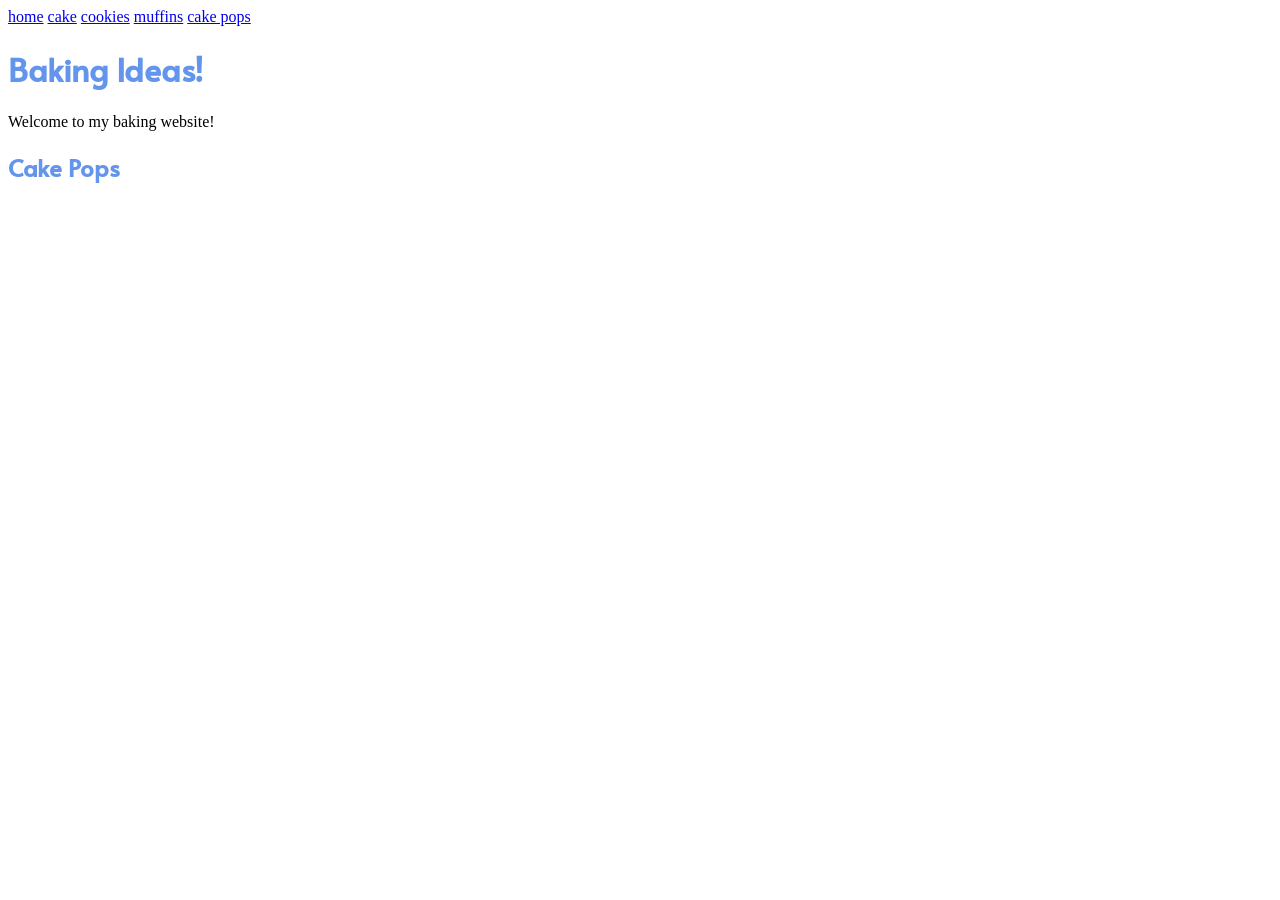
==== cake pops.html @ 3ff0644e "home page" ====
<!doctype html>
<html lang="en">
    <head>
        <meta charset="UTF-8" />
        <meta name="viewport" content="width=device-width, initial-scale=1.0" />
        <title>Baking!</title>
        <link rel="stylesheet" href="./styles.css"
        <link rel="preconnect" href="https://fonts.googleapis.com">
        <link rel="preconnect" href="https://fonts.gstatic.com" crossorigin>
        <link href="https://fonts.googleapis.com/css2?family=Alata&display=swap" rel="stylesheet">
        <link href="https://fonts.googleapis.com/css2?family=Inria+Serif:ital,wght@0,300;0,400;0,700;1,300;1,400;1,700&display=swap" rel="stylesheet">
    </head>
    <body>
        <nav>
            <a href="index.html">home</a>
            <a href="cake.html">cake</a>
            <a href="cookies.html">cookies</a>
            <a href="muffins.html">muffins</a>
            <a href="cake pops.html">cake pops</a>
        </nav>
        <header></header>
        <main>
            <h1 style="color:cornflowerblue;"> Baking Ideas!</h1>
             Welcome to my baking website!
            <h2 style="color:cornflowerblue;">Cake Pops</h2>
        </main>
        <footer></footer>
    </body>
</html>
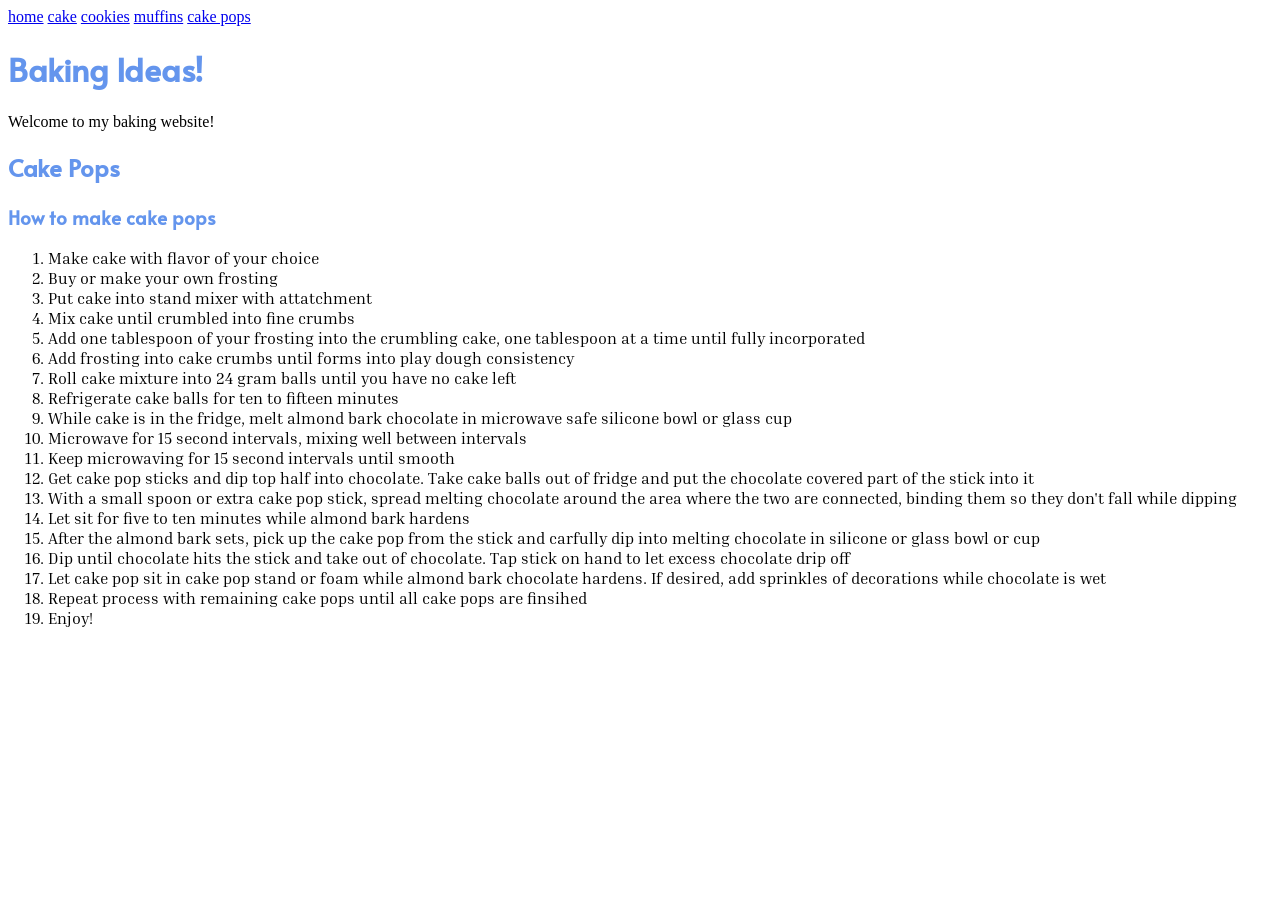
==== commit 049973cf: "cake pop update yay" ====
--- a/cake pops.html
+++ b/cake pops.html
@@ -23,6 +23,28 @@
             <h1 style="color:cornflowerblue;"> Baking Ideas!</h1>
              Welcome to my baking website!
             <h2 style="color:cornflowerblue;">Cake Pops</h2>
+            <h3 style="color:cornflowerblue;">How to make cake pops</h3>
+                <ol>
+                    <li>Make cake with flavor of your choice</li>
+                    <li>Buy or make your own frosting</li>
+                    <li>Put cake into stand mixer with attatchment</li>
+                    <li>Mix cake until crumbled into fine crumbs</li>
+                    <li>Add one tablespoon of your frosting into the crumbling cake, one tablespoon at a time until fully incorporated</li>
+                    <li>Add frosting into cake crumbs until forms into play dough consistency</li>
+                    <li>Roll cake mixture into 24 gram balls until you have no cake left</li>
+                    <li>Refrigerate cake balls for ten to fifteen minutes</li>
+                    <li>While cake is in the fridge, melt almond bark chocolate in microwave safe silicone bowl or glass cup</li>
+                    <li>Microwave for 15 second intervals, mixing well between intervals</li>
+                    <li>Keep microwaving for 15 second intervals until smooth</li>
+                    <li>Get cake pop sticks and dip top half into chocolate. Take cake balls out of fridge and put the chocolate covered part of the stick into it</li>
+                    <li>With a small spoon or extra cake pop stick, spread melting chocolate around the area where the two are connected, binding them so they don't fall while dipping</li>
+                    <li>Let sit for five to ten minutes while almond bark hardens</li>
+                    <li>After the almond bark sets, pick up the cake pop from the stick and carfully dip into melting chocolate in silicone or glass bowl or cup</li>
+                    <li>Dip until chocolate hits the stick and take out of chocolate. Tap stick on hand to let excess chocolate drip off</li>
+                    <li>Let cake pop sit in cake pop stand or foam while almond bark chocolate hardens. If desired, add sprinkles of decorations while chocolate is wet</li>
+                    <li>Repeat process with remaining cake pops until all cake pops are finsihed</li>
+                    <li>Enjoy!</li>
+                </ol>
         </main>
         <footer></footer>
     </body>
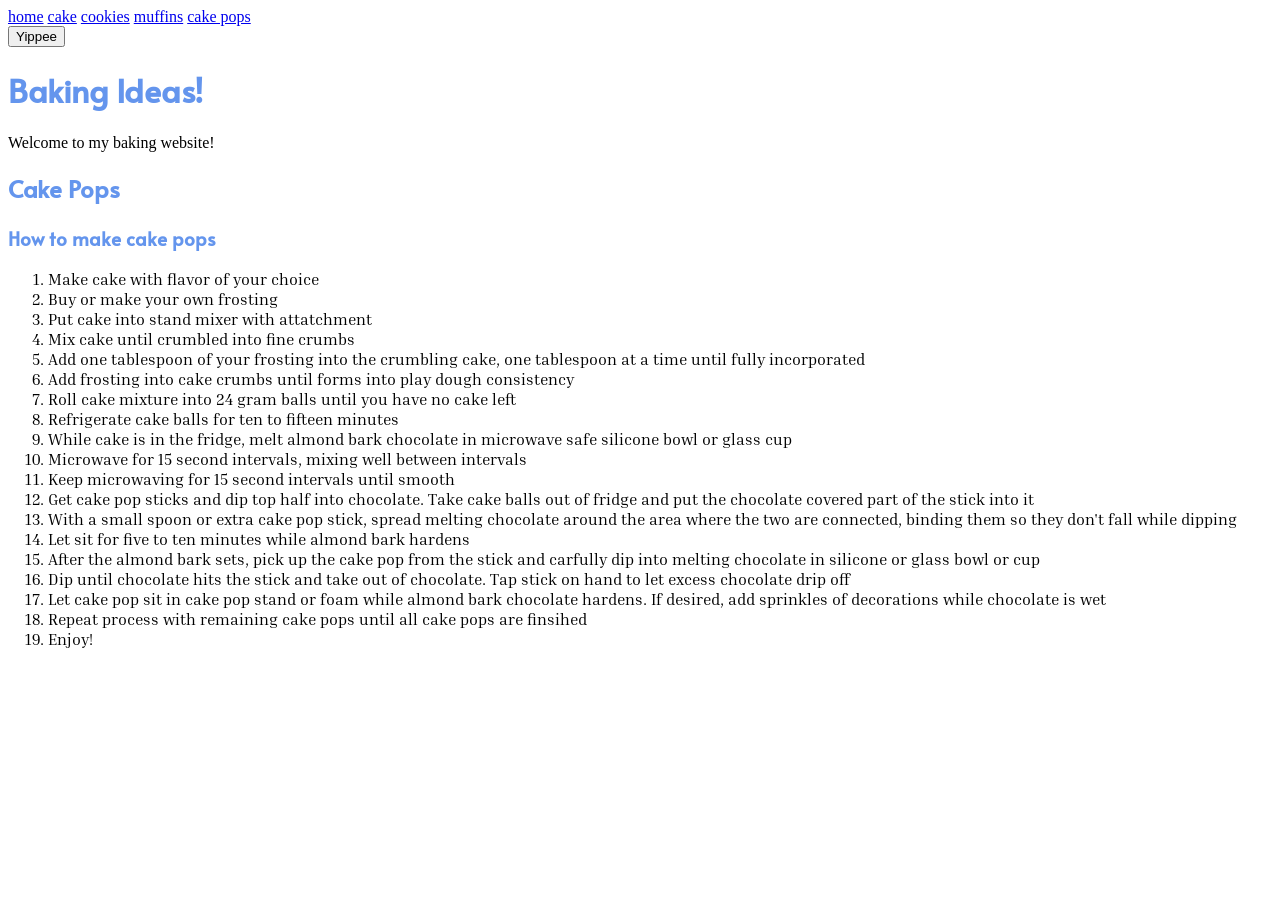
==== commit 4a1a9918: "button" ====
--- a/cake pops.html
+++ b/cake pops.html
@@ -20,6 +20,7 @@
         </nav>
         <header></header>
         <main>
+            <button type="button" class="btn btn-primary">Yippee</button>
             <h1 style="color:cornflowerblue;"> Baking Ideas!</h1>
              Welcome to my baking website!
             <h2 style="color:cornflowerblue;">Cake Pops</h2>
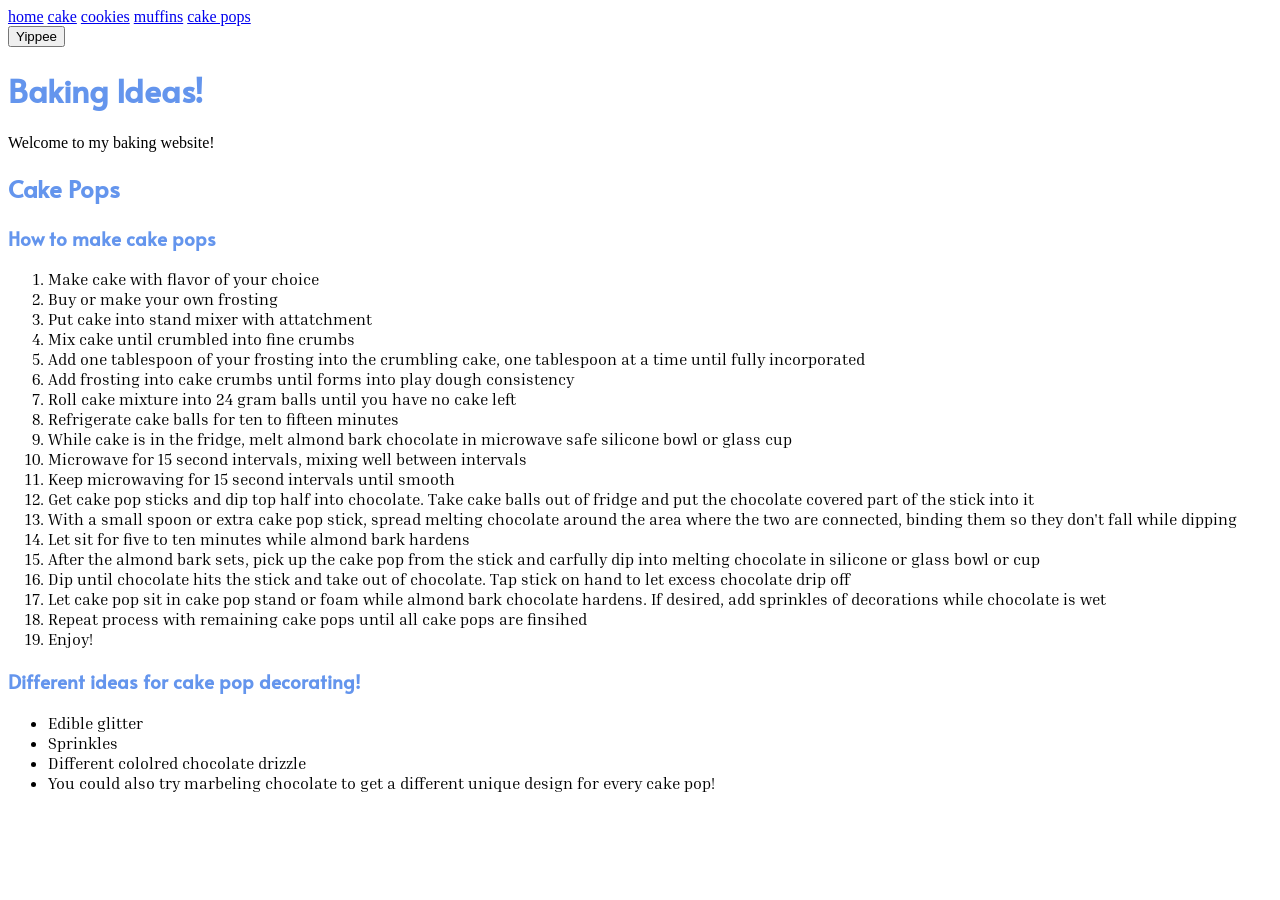
==== commit d6e27c48: "cake pop decor" ====
--- a/cake pops.html
+++ b/cake pops.html
@@ -46,6 +46,13 @@
                     <li>Repeat process with remaining cake pops until all cake pops are finsihed</li>
                     <li>Enjoy!</li>
                 </ol>
+                <h3 style="color:cornflowerblue;">Different ideas for cake pop decorating!</h3>
+                <ul>
+                    <li>Edible glitter</li>
+                    <li>Sprinkles</li>
+                    <li>Different cololred chocolate drizzle</li>
+                    <li>You could also try marbeling chocolate to get a different unique design for every cake pop!</li>
+                </ul>
         </main>
         <footer></footer>
     </body>
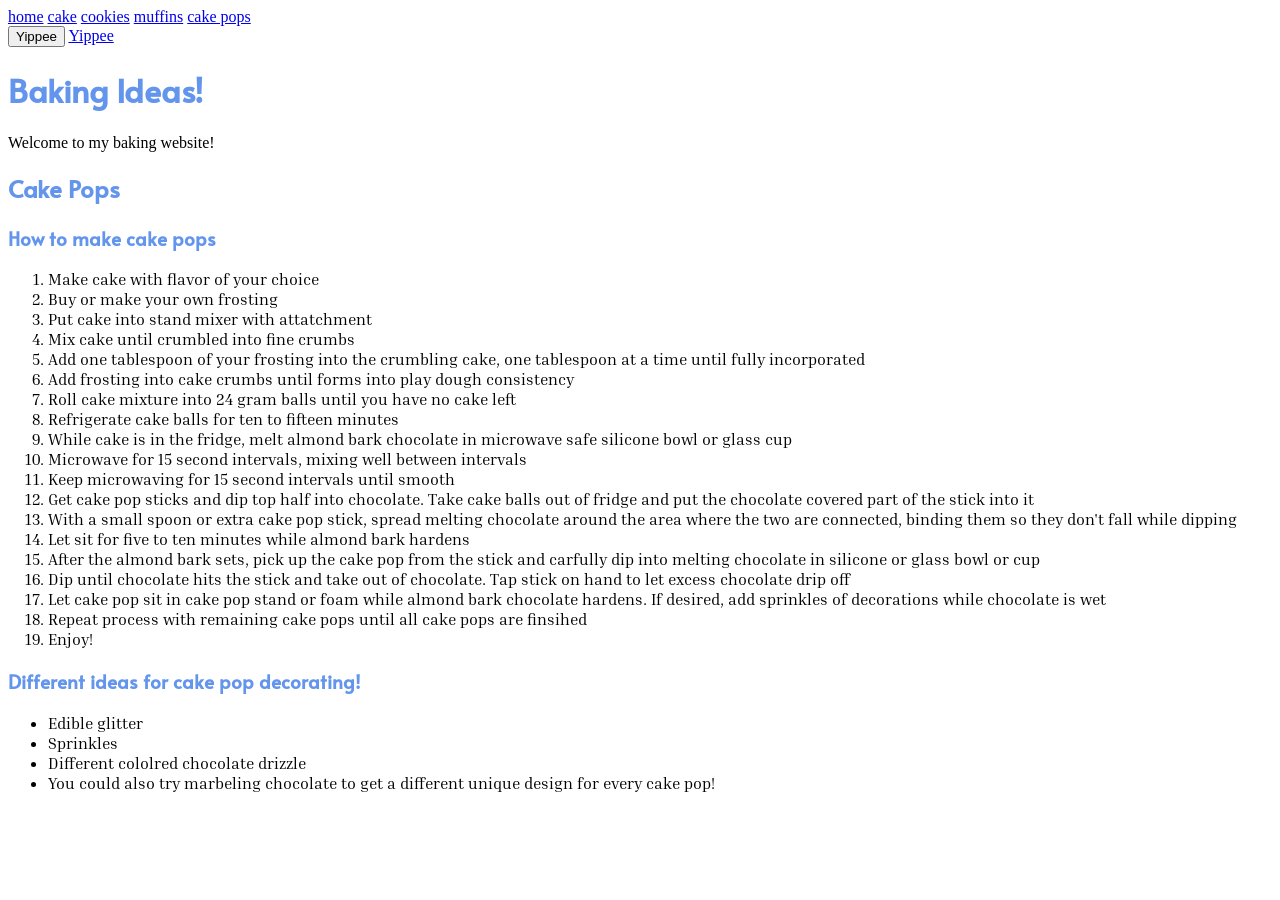
==== commit 199e5941: "yippee link" ====
--- a/cake pops.html
+++ b/cake pops.html
@@ -21,6 +21,7 @@
         <header></header>
         <main>
             <button type="button" class="btn btn-primary">Yippee</button>
+                <a href="https://www.google.com/search?q=brookies&sca_esv=c406db5fd7296d65&rlz=1CAEDYW_enUS1070&udm=2&biw=1366&bih=647&ei=RUiTatXfMtP9ptQPzoyoiQw&ved=0ahUKEwiVlq7M3caWAxXTvokEHU4GKsEQ4dUDCBE&uact=5&oq=brookies&gs_lp=Egtnd3Mtd2l6LWltZyIIYnJvb2tpZXNI6BFQ-gdYvhBwAXgAkAEAmAEAoAEAqgEAsAEAuAEDyAEA-AEBmAIAoAIAqAIAmAMG4gMEGAAgXeIDBBgAIF7iAwQYACBf4gMEGAAgYOIDBBgAIGHiAwQYACBikgcAoAcAsgcAuAcAwgcAyAcAgAgB&sclient=gws-wiz-img&safe=active&ssui=on">Yippee</a>
             <h1 style="color:cornflowerblue;"> Baking Ideas!</h1>
              Welcome to my baking website!
             <h2 style="color:cornflowerblue;">Cake Pops</h2>
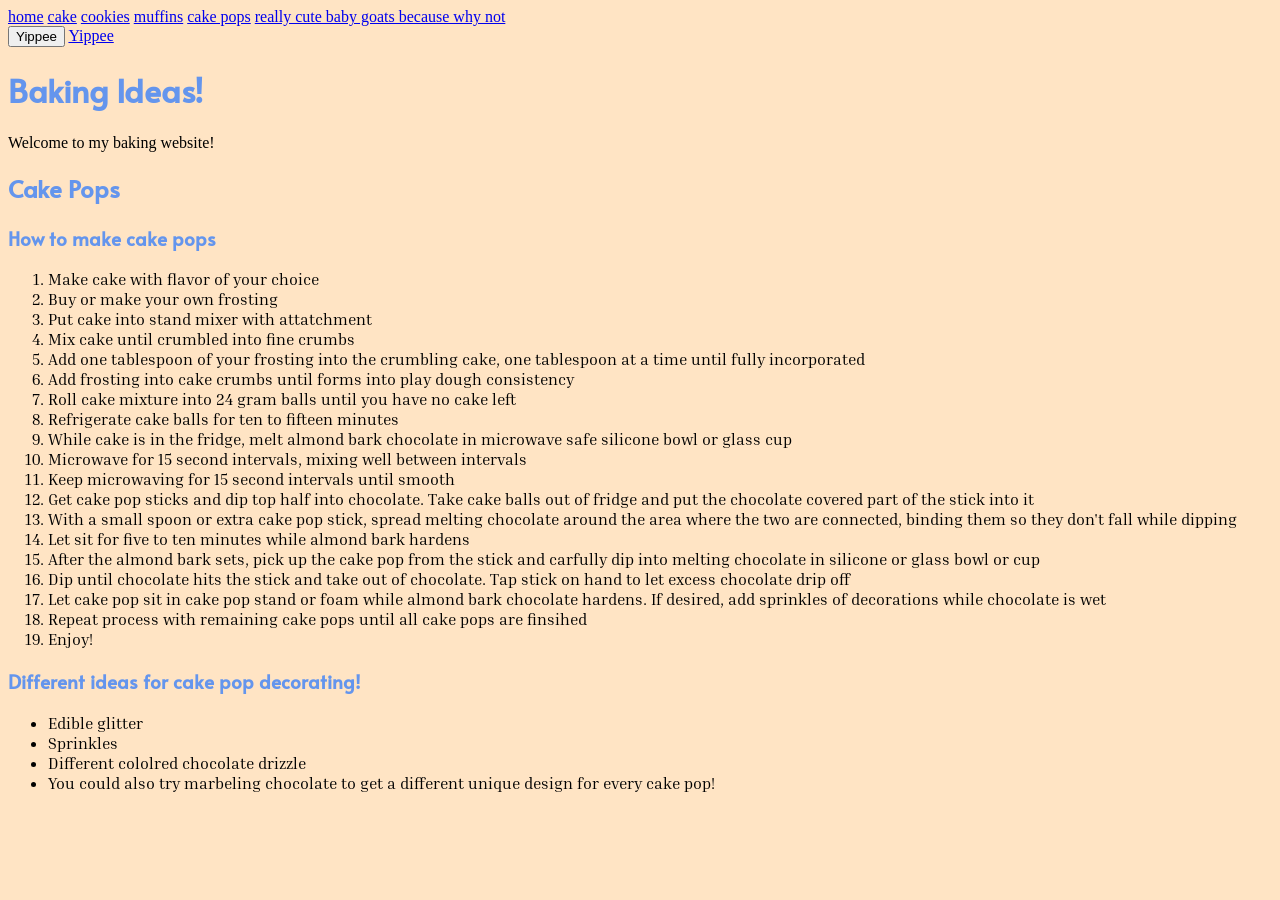
==== commit da404bd1: "goats" ====
--- a/cake pops.html
+++ b/cake pops.html
@@ -17,6 +17,7 @@
             <a href="cookies.html">cookies</a>
             <a href="muffins.html">muffins</a>
             <a href="cake pops.html">cake pops</a>
+            <a href="goats.html">really cute baby goats because why not</a>
         </nav>
         <header></header>
         <main>
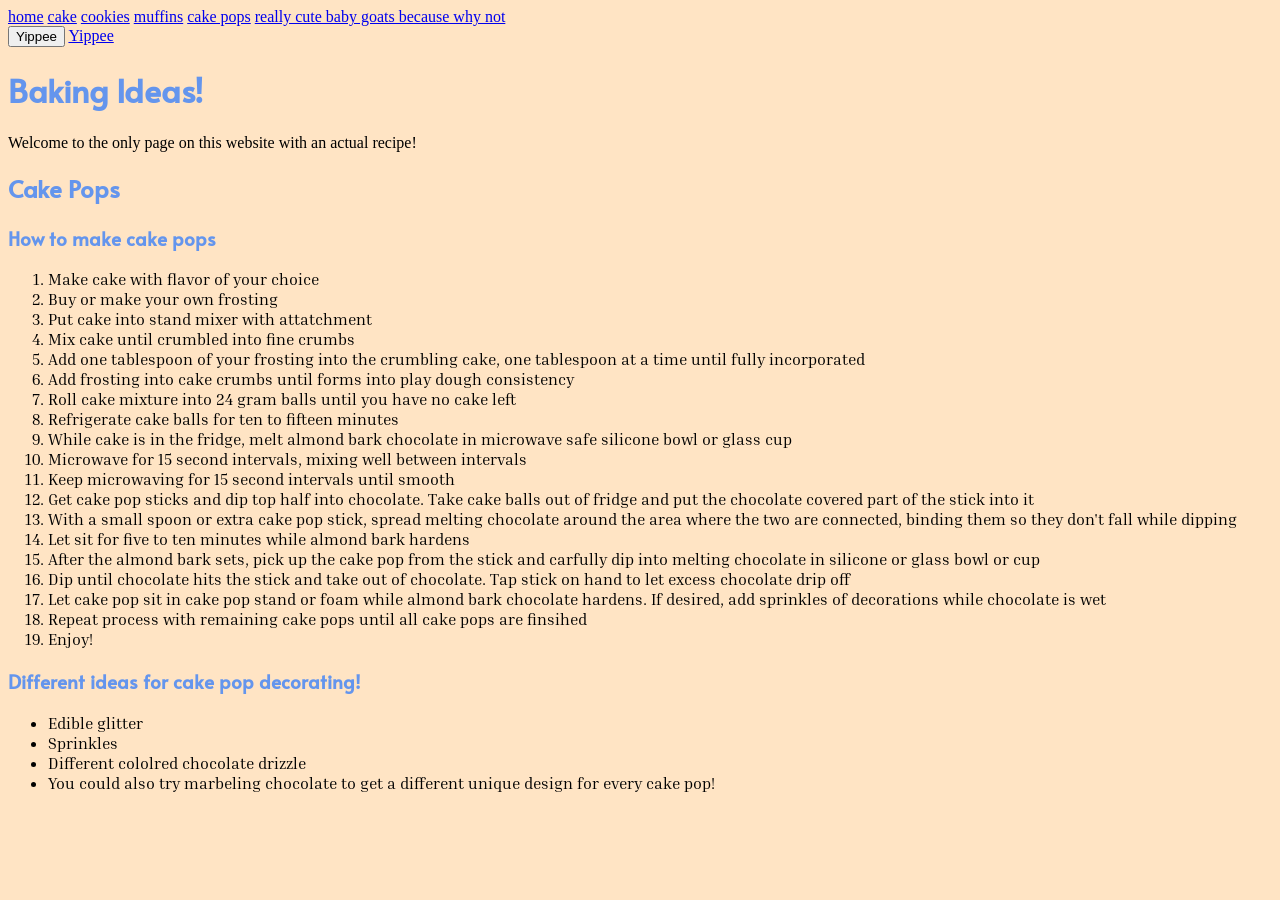
==== commit 685bea62: "j" ====
--- a/cake pops.html
+++ b/cake pops.html
@@ -24,7 +24,7 @@
             <button type="button" class="btn btn-primary">Yippee</button>
                 <a href="https://www.google.com/search?q=brookies&sca_esv=c406db5fd7296d65&rlz=1CAEDYW_enUS1070&udm=2&biw=1366&bih=647&ei=RUiTatXfMtP9ptQPzoyoiQw&ved=0ahUKEwiVlq7M3caWAxXTvokEHU4GKsEQ4dUDCBE&uact=5&oq=brookies&gs_lp=Egtnd3Mtd2l6LWltZyIIYnJvb2tpZXNI6BFQ-gdYvhBwAXgAkAEAmAEAoAEAqgEAsAEAuAEDyAEA-AEBmAIAoAIAqAIAmAMG4gMEGAAgXeIDBBgAIF7iAwQYACBf4gMEGAAgYOIDBBgAIGHiAwQYACBikgcAoAcAsgcAuAcAwgcAyAcAgAgB&sclient=gws-wiz-img&safe=active&ssui=on">Yippee</a>
             <h1 style="color:cornflowerblue;"> Baking Ideas!</h1>
-             Welcome to my baking website!
+             Welcome to the only page on this website with an actual recipe!
             <h2 style="color:cornflowerblue;">Cake Pops</h2>
             <h3 style="color:cornflowerblue;">How to make cake pops</h3>
                 <ol>
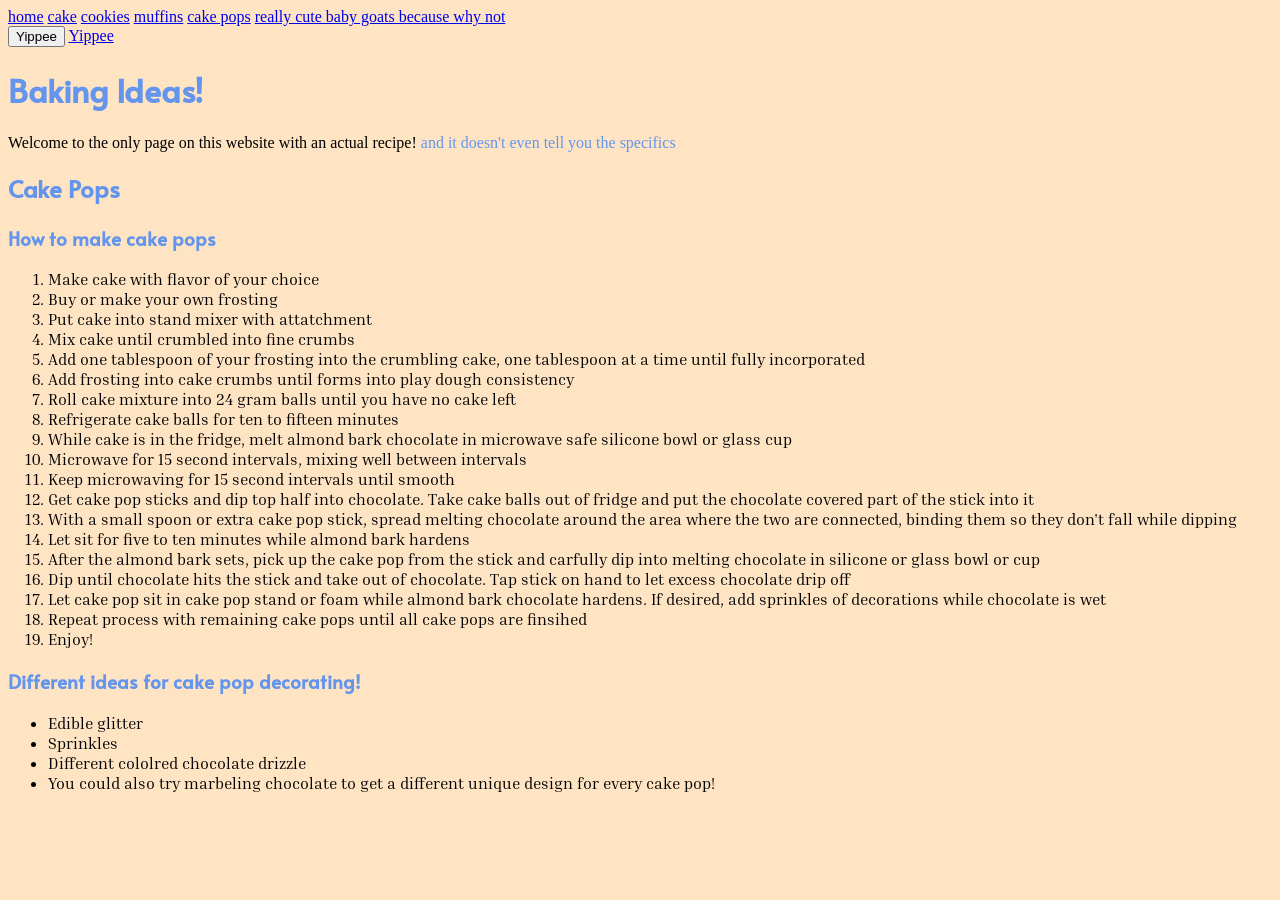
==== commit d460fa4c: "edit again" ====
--- a/cake pops.html
+++ b/cake pops.html
@@ -25,6 +25,7 @@
                 <a href="https://www.google.com/search?q=brookies&sca_esv=c406db5fd7296d65&rlz=1CAEDYW_enUS1070&udm=2&biw=1366&bih=647&ei=RUiTatXfMtP9ptQPzoyoiQw&ved=0ahUKEwiVlq7M3caWAxXTvokEHU4GKsEQ4dUDCBE&uact=5&oq=brookies&gs_lp=Egtnd3Mtd2l6LWltZyIIYnJvb2tpZXNI6BFQ-gdYvhBwAXgAkAEAmAEAoAEAqgEAsAEAuAEDyAEA-AEBmAIAoAIAqAIAmAMG4gMEGAAgXeIDBBgAIF7iAwQYACBf4gMEGAAgYOIDBBgAIGHiAwQYACBikgcAoAcAsgcAuAcAwgcAyAcAgAgB&sclient=gws-wiz-img&safe=active&ssui=on">Yippee</a>
             <h1 style="color:cornflowerblue;"> Baking Ideas!</h1>
              Welcome to the only page on this website with an actual recipe!
+            <h15 style="color:cornflowerblue;">and it doesn't even tell you the specifics</h15>
             <h2 style="color:cornflowerblue;">Cake Pops</h2>
             <h3 style="color:cornflowerblue;">How to make cake pops</h3>
                 <ol>
